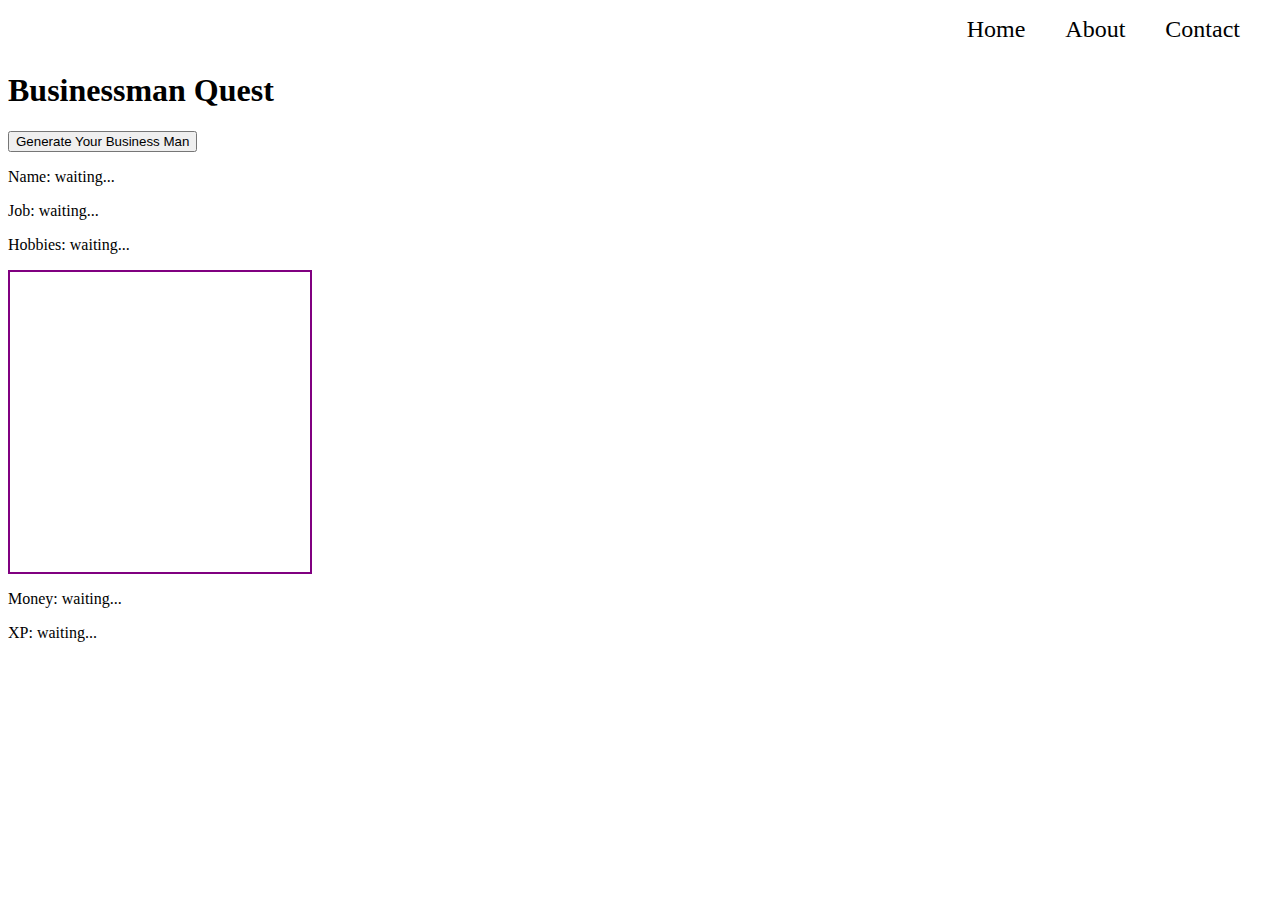
==== index.html @ ae3a91a3 "Update" ====
<!DOCTYPE html>
<html lang="en">
    <head>
    <meta charset="UTF-8">
    <meta http-equiv="X-UA-Compatible" content="IE=edge">
    <meta name="viewport" content="width=device-width, initial-scale=1.0">
    <link href="css/style.css" rel="stylesheet">
    <link href="pages/about/about.html">
    <link href="pages/contact/contact.html">
    <script src="js/index.js" defer></script>
    <title>Businessman Generator 1.1</title>
    </head>
    <body>
        <nav id="nav-bar">
            <ul>
              <li><a class="nav-link" href="pages/contact/contact.html">Contact</a></li>
              <li><a class="nav-link" href="pages/about/about.html">About</a></li>
              <li><a class="nav-link" href="">Home</a></li>
            </ul>
        </nav>

        <section class="intro window">
            <h1 class="title">Businessman Quest</h1>
        </section>

        <button onclick="business()" > Generate Your Business Man </button>

        <div class="businessmanInfo">
            <div class="stats">
                <p>Name: <span id="name" >waiting...</span></p>
                <p>Job: <span id="job">waiting...</span></p>
                <p>Hobbies: <span id="hobbies">waiting...</span></p>
                <div class="box" id="photoId"> <img id="portrait" src=""> </div>
                <p>Money: <span id="money" >waiting...</span></p>
                <p>XP: <span id="xp">waiting...</span></p>
            </div>
        </div>

        <div class="gamePlay">

        </div>
          
    </body>
    
</html>
---- css/style.css ----
ul {
    list-style-type: none;
    margin: 0;
    padding: 0;
    overflow: hidden;
  }
  
  li  {
    float: right;
    margin-right: 1.5rem;
    margin-bottom: 0;
    font-size: 1.5rem;
  }

  li:last-child {
  border-right: none;
}
  
  li  a {
    display: block;
    color: var(--main-text-color);
    text-align: center;
    padding: 0.5rem;
    text-decoration: none;
  }
  
  li  a:hover {
    background-color: lightblue;
    color: darkslategrey;
  }


.box {
    height: 300px;
    width: 300px;
    overflow: hidden;
    border: 2px double purple;
}


#portrait {
  height: 400px;
  
}
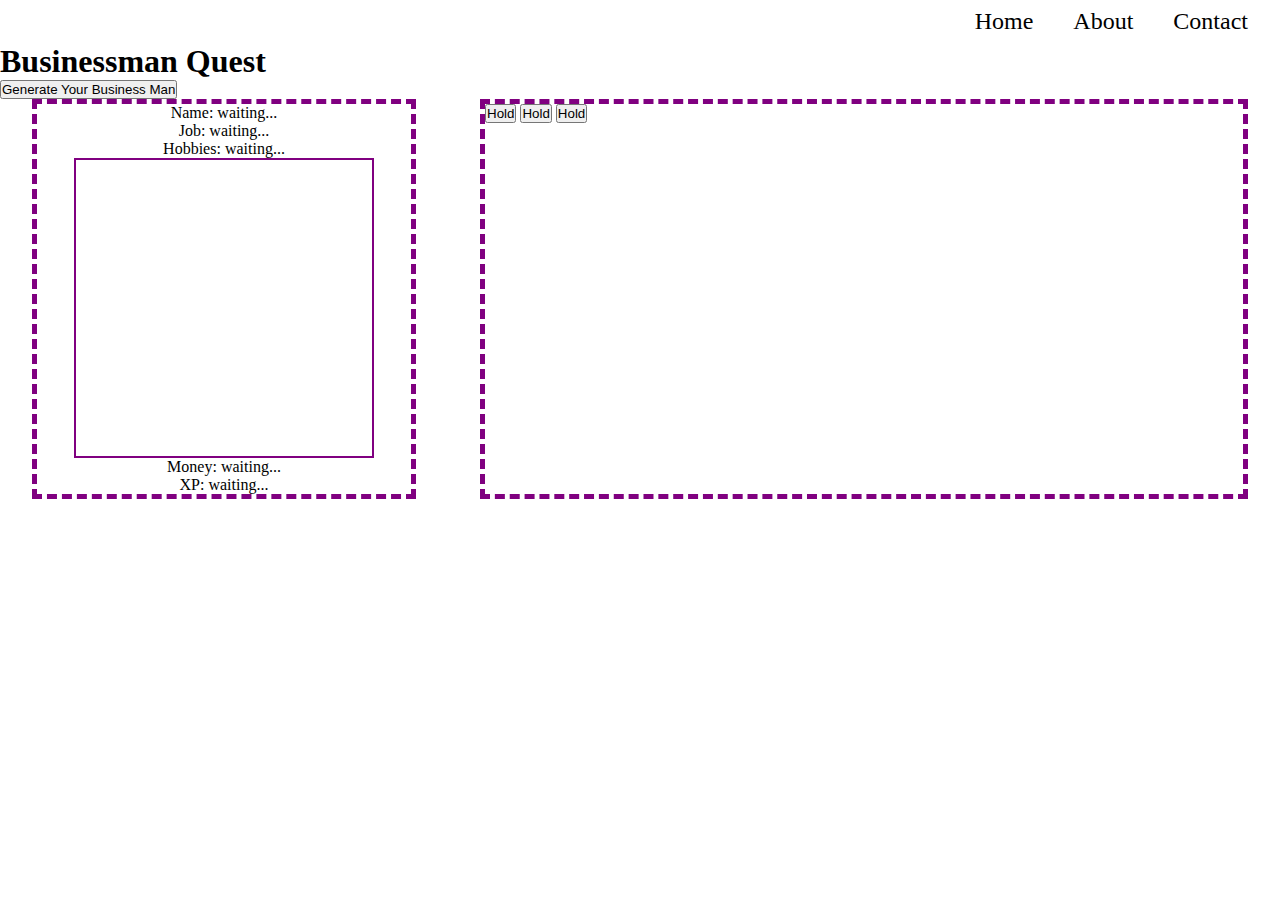
==== commit a2774e20: "Update" ====
--- a/index.html
+++ b/index.html
@@ -25,20 +25,27 @@
 
         <button onclick="business()" > Generate Your Business Man </button>
 
-        <div class="businessmanInfo">
-            <div class="stats">
-                <p>Name: <span id="name" >waiting...</span></p>
-                <p>Job: <span id="job">waiting...</span></p>
-                <p>Hobbies: <span id="hobbies">waiting...</span></p>
-                <div class="box" id="photoId"> <img id="portrait" src=""> </div>
-                <p>Money: <span id="money" >waiting...</span></p>
-                <p>XP: <span id="xp">waiting...</span></p>
+        <div class="main">
+            <div class="businessmanInfo">
+                <div class="stats">
+                    <p>Name: <span id="name" >waiting...</span></p>
+                    <p>Job: <span id="job">waiting...</span></p>
+                    <p>Hobbies: <span id="hobbies">waiting...</span></p>
+                    <div class="box" id="photoId"> <img id="portrait" src=""> </div>
+                    <p>Money: <span id="money" >waiting...</span></p>
+                    <p>XP: <span id="xp">waiting...</span></p>
+                </div>
+            </div>
+    
+            <div class="gamePlay">
+                <div class="controls">
+                    <button id="button1">Hold</button>
+                    <button id="button2">Hold</button>
+                    <button id="button3">Hold</button>
+                </div> 
             </div>
         </div>
-
-        <div class="gamePlay">
-
-        </div>
+        
           
     </body>
     
--- a/css/style.css
+++ b/css/style.css
@@ -1,4 +1,8 @@
-
+* {
+  box-sizing: border-box;
+  margin: 0;
+  padding: 0;
+}
 
 
 ul {
@@ -32,6 +36,26 @@
     color: darkslategrey;
   }
 
+  .main {
+    display: flex;
+    justify-content: space-around;
+  }
+
+.businessmanInfo {
+  width: 30%;
+  text-align: center;
+  border: 5px dashed purple;
+  display: flex;
+  flex-wrap: wrap;
+  justify-content: center;
+  align-items: center;
+}
+
+.gamePlay {
+  width: 60%;
+  border: 5px dashed purple;
+}
+
 
 .box {
     height: 300px;
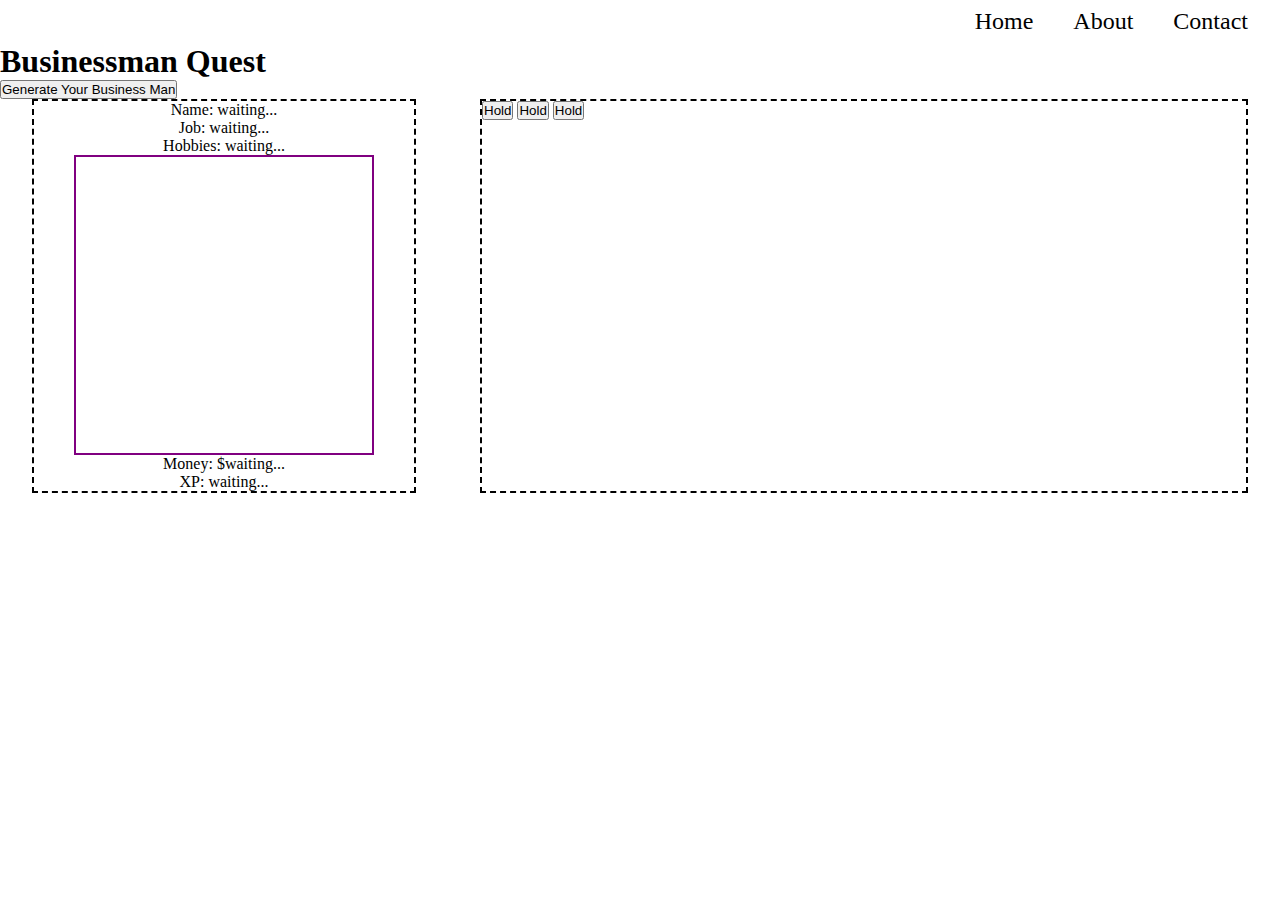
==== commit b3ed2737: "big changes" ====
--- a/index.html
+++ b/index.html
@@ -32,7 +32,7 @@
                     <p>Job: <span id="job">waiting...</span></p>
                     <p>Hobbies: <span id="hobbies">waiting...</span></p>
                     <div class="box" id="photoId"> <img id="portrait" src=""> </div>
-                    <p>Money: <span id="money" >waiting...</span></p>
+                    <p>Money: $<span id="money" >waiting...</span></p>
                     <p>XP: <span id="xp">waiting...</span></p>
                 </div>
             </div>
--- a/css/style.css
+++ b/css/style.css
@@ -39,12 +39,14 @@
   .main {
     display: flex;
     justify-content: space-around;
+    flex-wrap: wrap;
   }
 
 .businessmanInfo {
   width: 30%;
+  min-width: 320px;
   text-align: center;
-  border: 5px dashed purple;
+  border: 2px dashed black;
   display: flex;
   flex-wrap: wrap;
   justify-content: center;
@@ -53,13 +55,15 @@
 
 .gamePlay {
   width: 60%;
-  border: 5px dashed purple;
+  min-width: 450px;
+  border: 2px dashed black;
 }
 
 
 .box {
     height: 300px;
     width: 300px;
+    margin: auto;
     overflow: hidden;
     border: 2px double purple;
 }
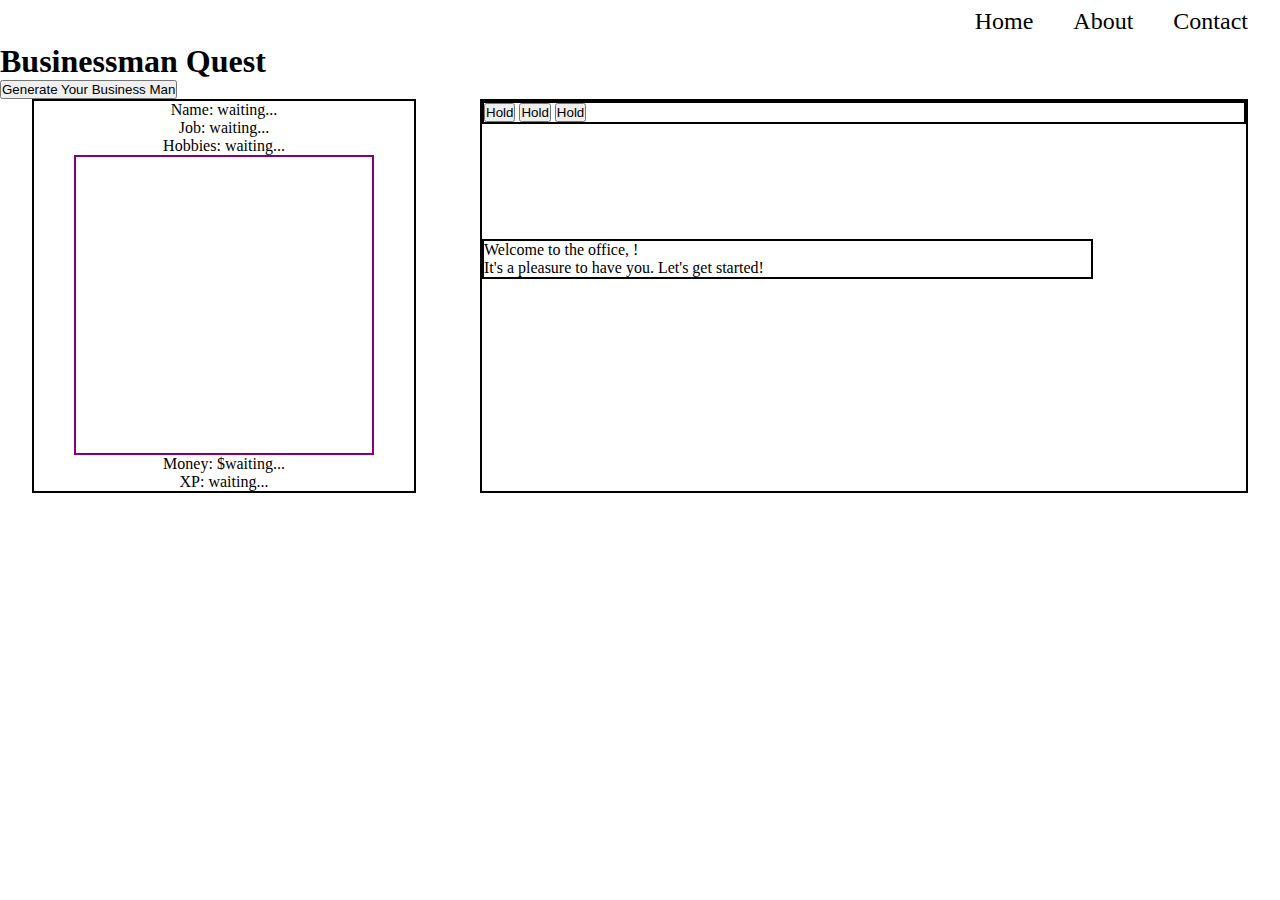
==== commit 83395d28: "Update" ====
--- a/index.html
+++ b/index.html
@@ -26,9 +26,9 @@
         <button onclick="business()" > Generate Your Business Man </button>
 
         <div class="main">
-            <div class="businessmanInfo">
+            <div class="businessmanInfo outline">
                 <div class="stats">
-                    <p>Name: <span id="name" >waiting...</span></p>
+                    <p>Name: <span class="name" >waiting...</span></p>
                     <p>Job: <span id="job">waiting...</span></p>
                     <p>Hobbies: <span id="hobbies">waiting...</span></p>
                     <div class="box" id="photoId"> <img id="portrait" src=""> </div>
@@ -37,11 +37,15 @@
                 </div>
             </div>
     
-            <div class="gamePlay">
-                <div class="controls">
+            <div class="gamePlay outline">
+                <div class="controls outline">
                     <button id="button1">Hold</button>
                     <button id="button2">Hold</button>
                     <button id="button3">Hold</button>
+                </div>
+                <div class="text outline">
+                    <p>Welcome to the office, <span class="name"> </span>!<br>
+                    It's a pleasure to have you. Let's get started!</p>
                 </div> 
             </div>
         </div>
--- a/css/style.css
+++ b/css/style.css
@@ -42,11 +42,14 @@
     flex-wrap: wrap;
   }
 
+.outline {
+  border: 2px solid black;
+}
+
 .businessmanInfo {
   width: 30%;
   min-width: 320px;
   text-align: center;
-  border: 2px dashed black;
   display: flex;
   flex-wrap: wrap;
   justify-content: center;
@@ -56,7 +59,11 @@
 .gamePlay {
   width: 60%;
   min-width: 450px;
-  border: 2px dashed black;
+}
+
+.text {
+  width: 80%;
+  margin-top: 15%;
 }
 
 
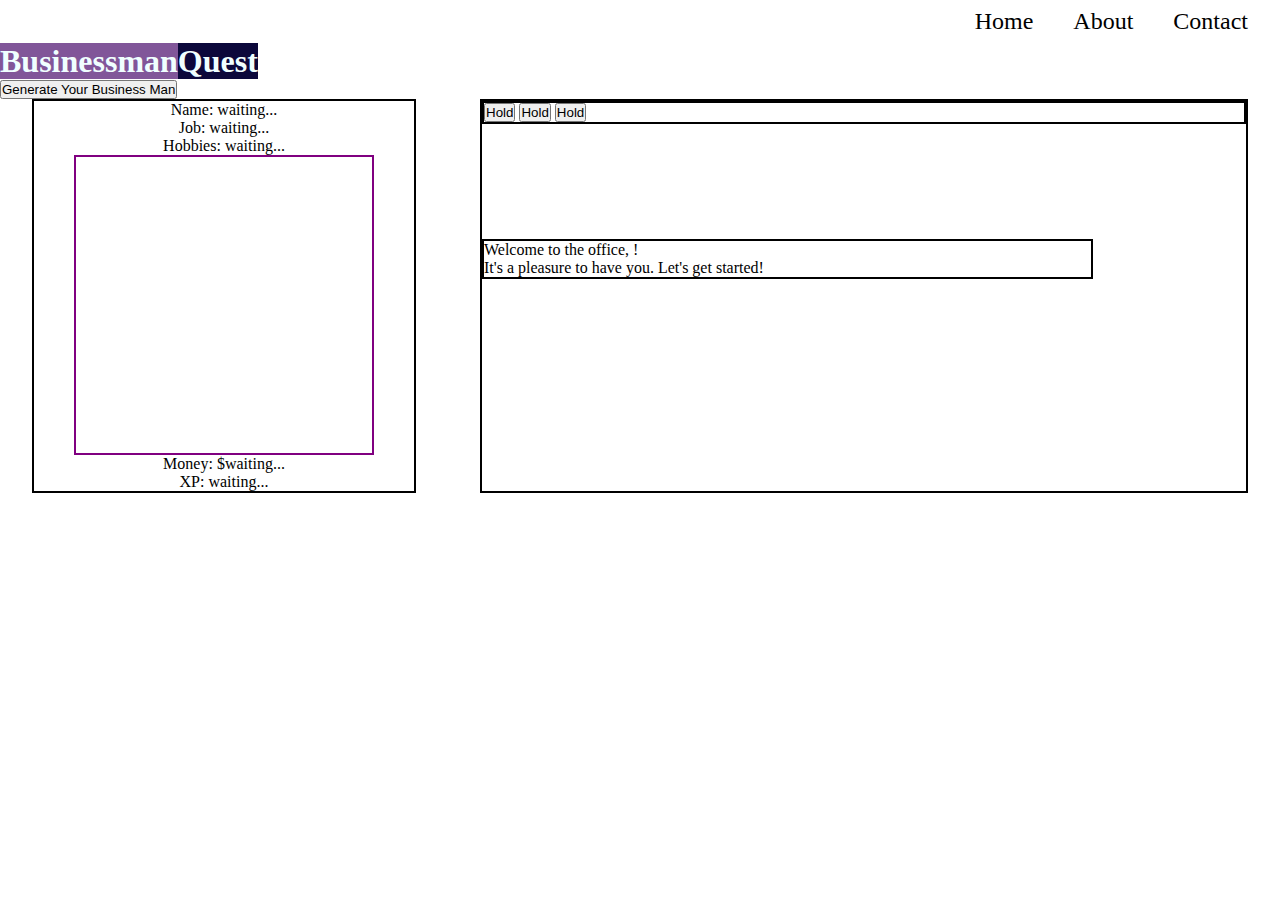
==== commit f18dc0be: "Update" ====
--- a/index.html
+++ b/index.html
@@ -20,7 +20,8 @@
         </nav>
 
         <section class="intro window">
-            <h1 class="title">Businessman Quest</h1>
+            <h1 class="title"> 
+                <span class="fancy1"> Businessman</span><span class="fancy2">Quest</span></h1>
         </section>
 
         <button onclick="business()" > Generate Your Business Man </button>
--- a/css/style.css
+++ b/css/style.css
@@ -80,3 +80,12 @@
   height: 400px;
   
 }
+
+.fancy1 {
+  background-color: #815699;
+  color: azure;
+}
+.fancy2 { 
+  background-color: #0C083B ;
+  color: azure;
+}